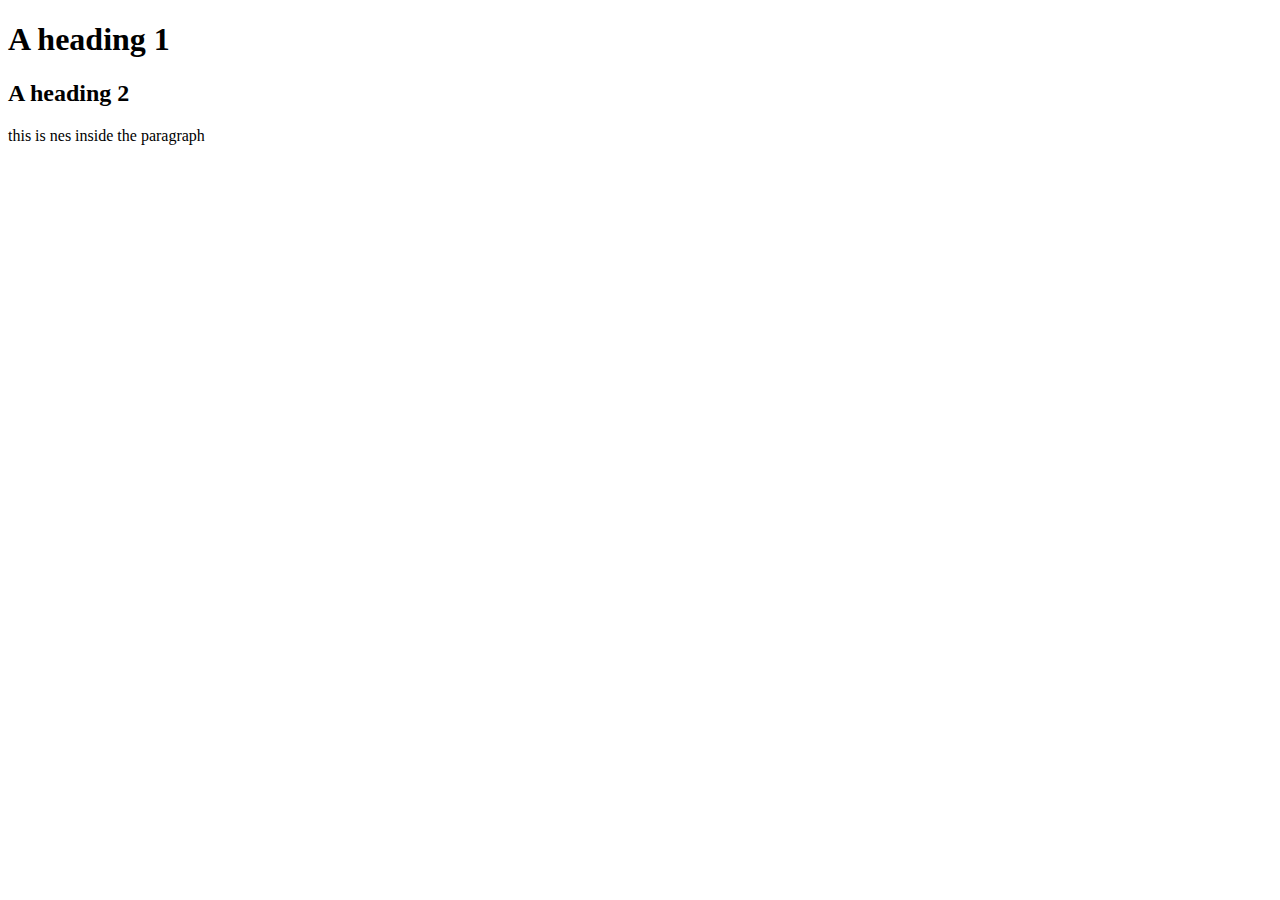
==== index.html @ d5261645 "saved something new in index" ====
<!DOCTYPE html>
<html lang="en">
<head>
    <meta charset="utf-8">
    <title>My Title</title>
    <link rel="stylesheet" type="text/css" href="css/styles.css">
</head>
<body>
    <h1>A heading 1</h1>
    <h2>A heading 2</h2>
    <p>this is nes inside the paragraph</p>
</body>
</html>
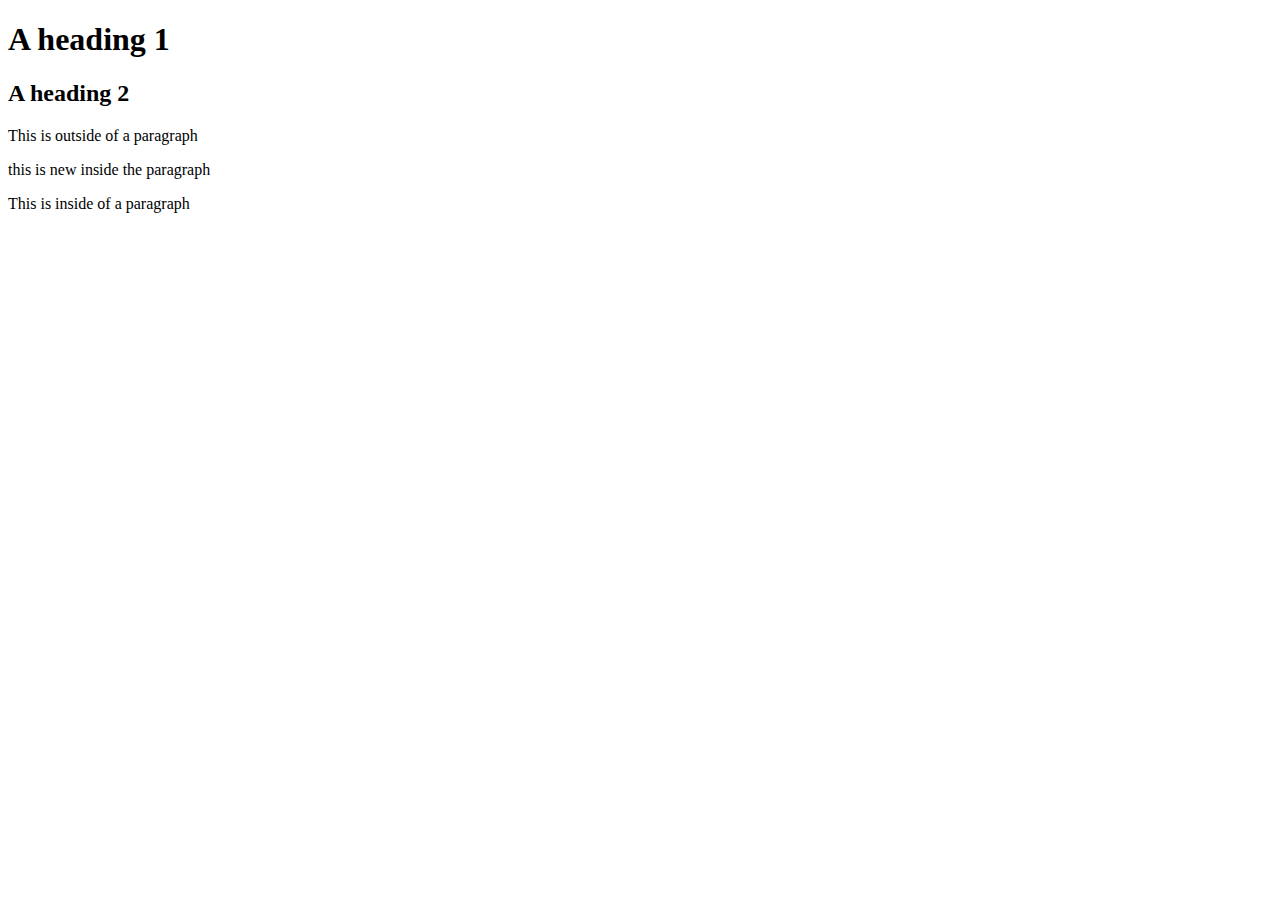
==== commit 175959a0: "added a paragraph" ====
--- a/index.html
+++ b/index.html
@@ -1,13 +1,16 @@
 <!DOCTYPE html>
 <html lang="en">
-<head>
+    <head>
     <meta charset="utf-8">
     <title>My Title</title>
     <link rel="stylesheet" type="text/css" href="css/styles.css">
 </head>
+
 <body>
     <h1>A heading 1</h1>
     <h2>A heading 2</h2>
-    <p>this is nes inside the paragraph</p>
+    This is outside of a paragraph
+    <p>this is new inside the paragraph</p>
+    <p> This is inside of a paragraph </p>
 </body>
 </html>
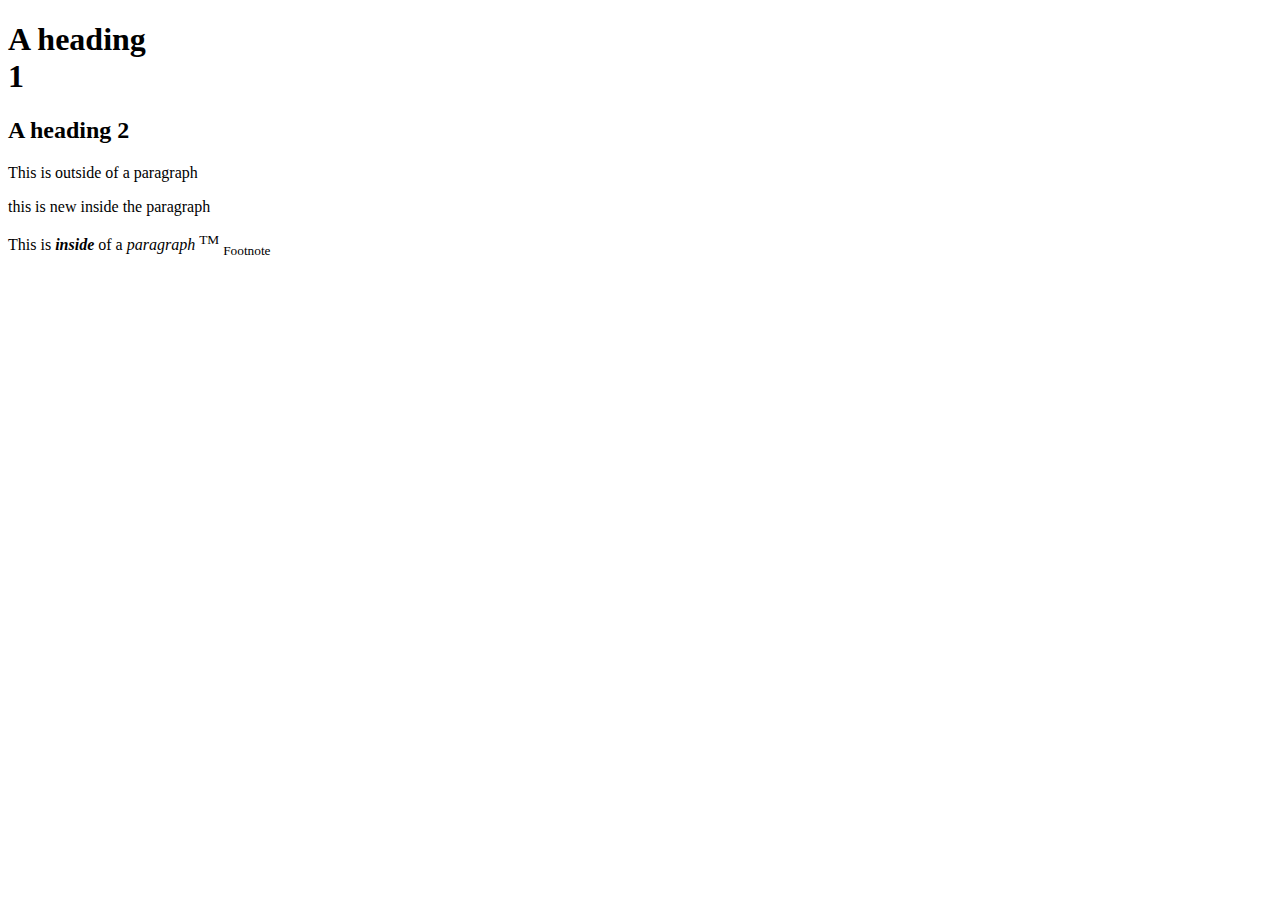
==== commit 1bd495fe: "updated some phrases" ====
--- a/index.html
+++ b/index.html
@@ -7,10 +7,10 @@
 </head>
 
 <body>
-    <h1>A heading 1</h1>
+    <h1>A heading <br> 1</h1>
     <h2>A heading 2</h2>
     This is outside of a paragraph
     <p>this is new inside the paragraph</p>
-    <p> This is inside of a paragraph </p>
+    <p> This is <em> <strong>inside</strong> </em> of a <em> paragraph </em> <sup>TM</sup> <sub>Footnote</sub> </p> 
 </body>
 </html>
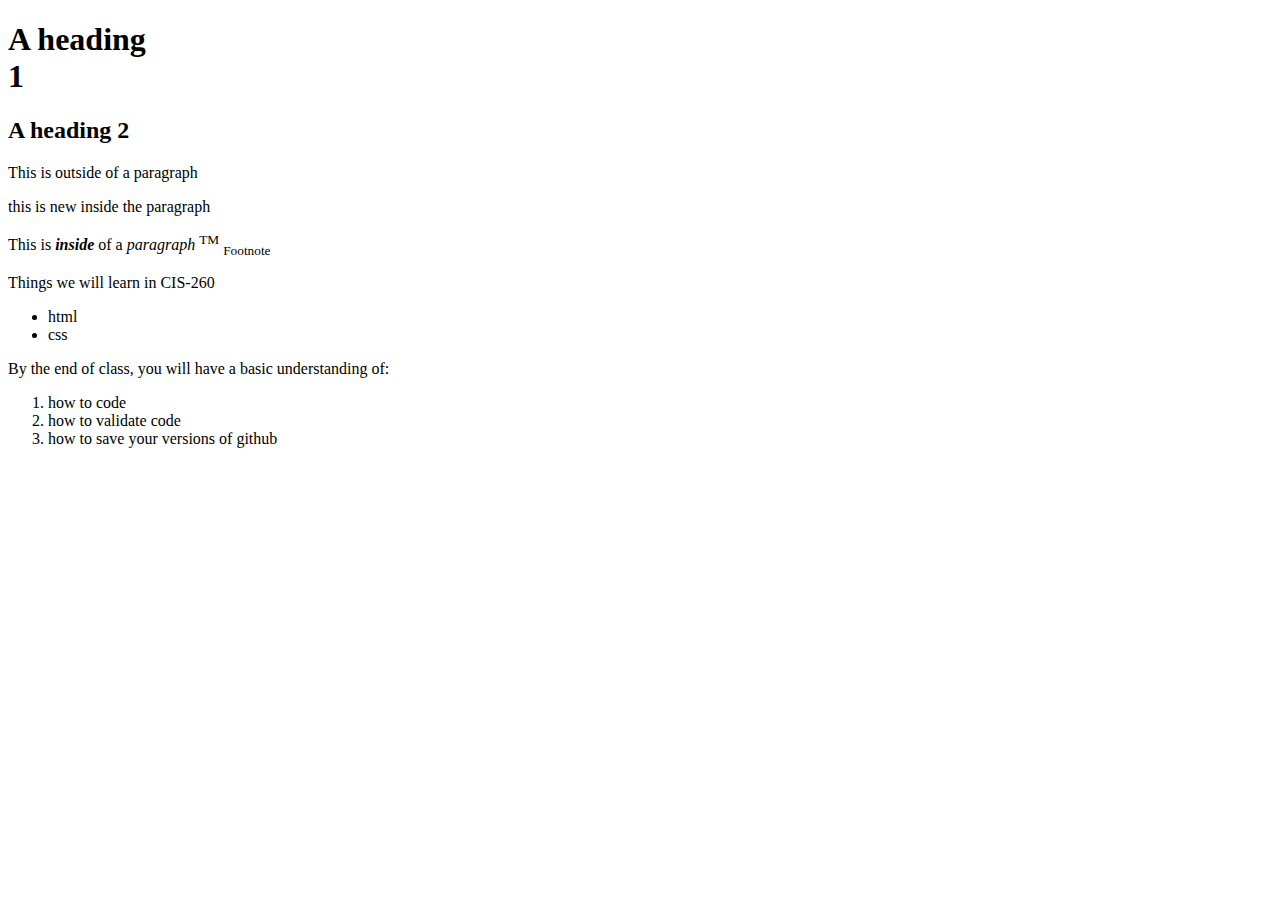
==== commit fac0b292: "added lists" ====
--- a/index.html
+++ b/index.html
@@ -11,6 +11,24 @@
     <h2>A heading 2</h2>
     This is outside of a paragraph
     <p>this is new inside the paragraph</p>
-    <p> This is <em> <strong>inside</strong> </em> of a <em> paragraph </em> <sup>TM</sup> <sub>Footnote</sub> </p> 
+    <p> This is <em> <strong>inside</strong> </em> of a <em> paragraph </em> <sup>TM</sup> <sub>Footnote</sub> </p>
+    <p>Things we will learn in CIS-260</p>
+    <ul>
+        <li>html</li>
+        <li>css</li>
+
+
+    </ul>
+<p>By the end of class, you will have a basic understanding of:</p>
+    
+    <ol>
+            <li> how to code</li>
+        <li>how to validate code</li>
+        <li>how to save your versions of github </li>
+    
+    
+    
+    </ol>
+    
 </body>
 </html>
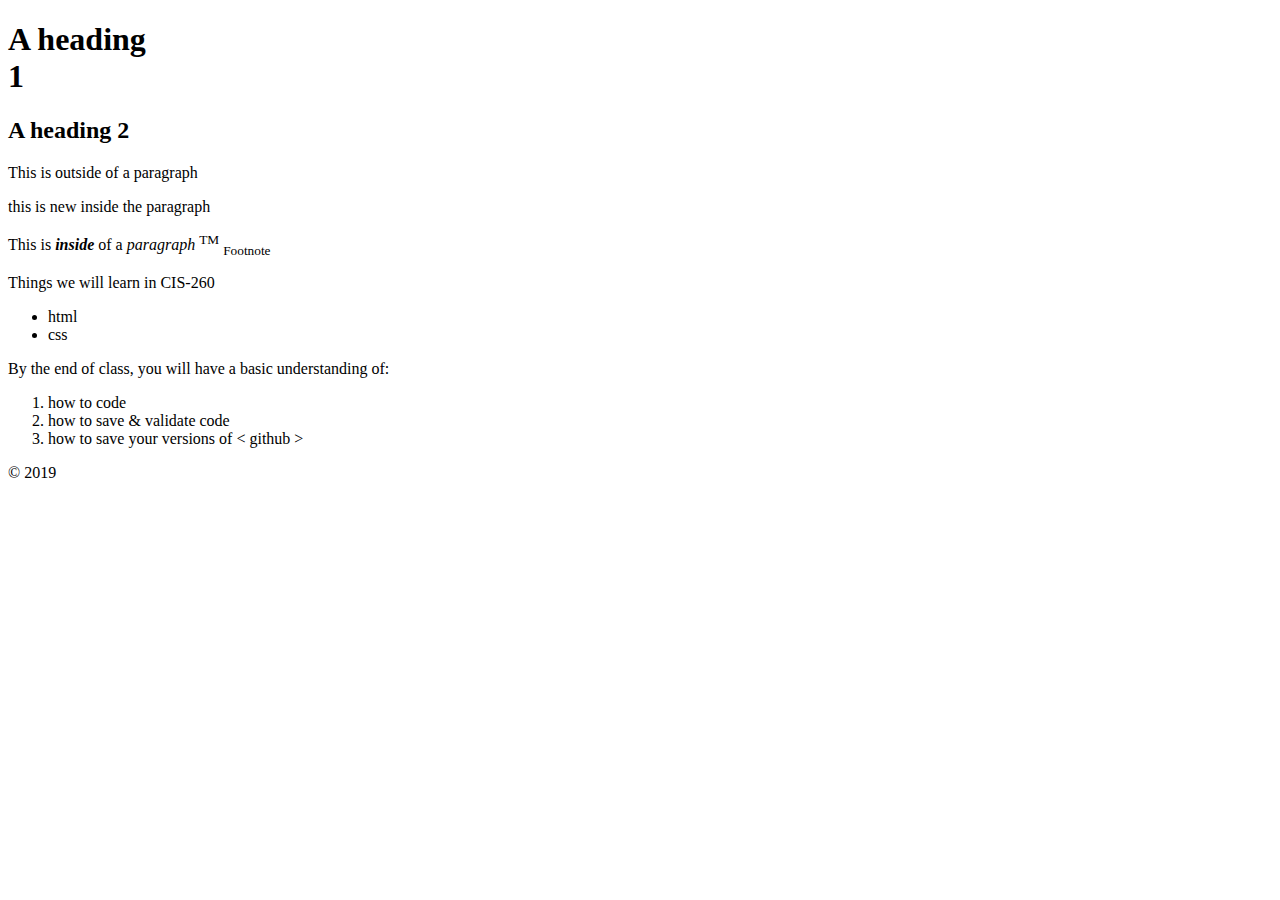
==== commit bb702ea5: "learning special characters" ====
--- a/index.html
+++ b/index.html
@@ -23,12 +23,14 @@
     
     <ol>
             <li> how to code</li>
-        <li>how to validate code</li>
-        <li>how to save your versions of github </li>
+        <li>how to save &amp; validate code</li>
+        <li>how to save your versions of  &lt; github &gt;  </li>
     
     
     
     </ol>
     
+    <p> &copy; 2019 </p>
+    
 </body>
 </html>
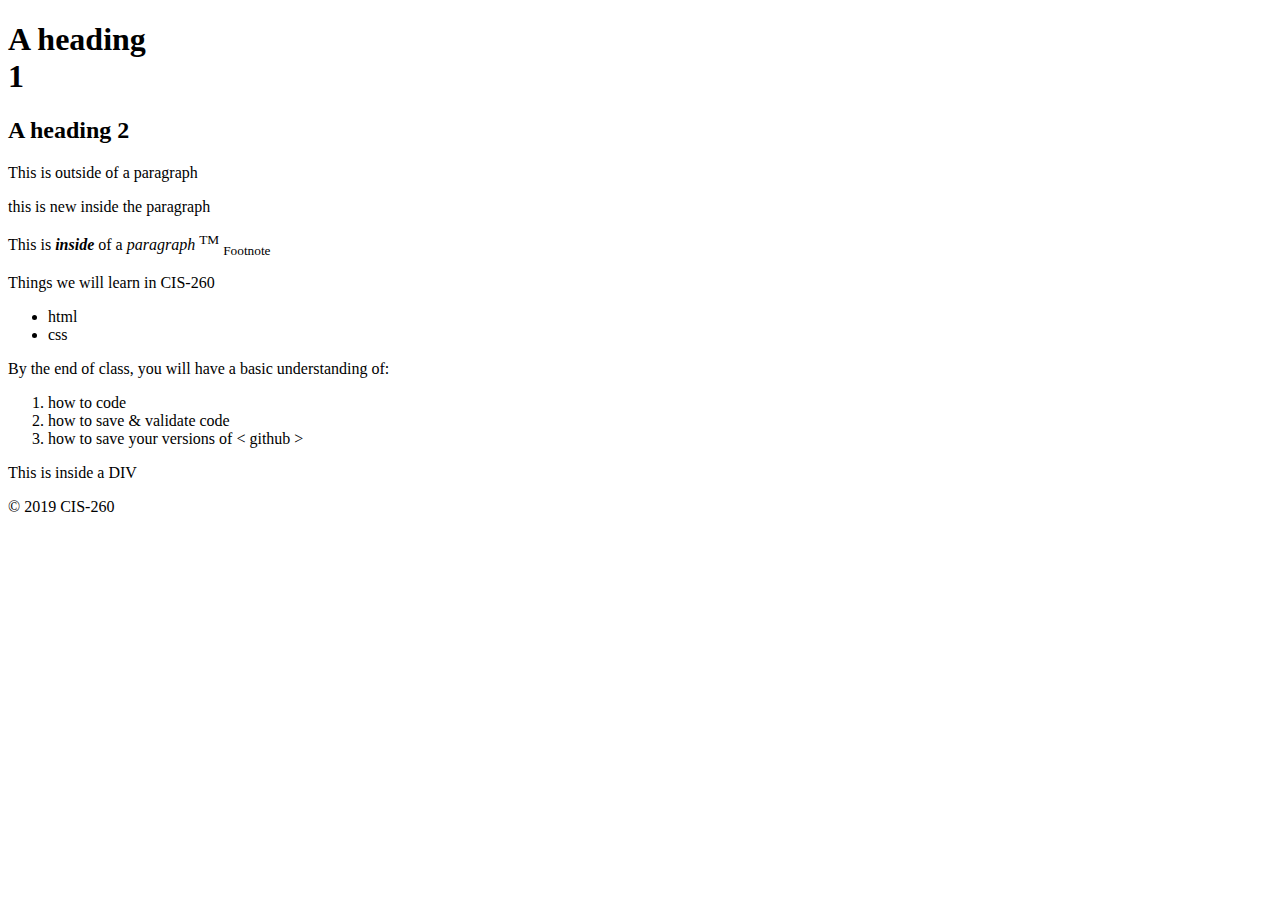
==== commit 7993c49c: "structural elements" ====
--- a/index.html
+++ b/index.html
@@ -1,12 +1,22 @@
 <!DOCTYPE html>
 <html lang="en">
-    <head>
+
+<head>
     <meta charset="utf-8">
     <title>My Title</title>
     <link rel="stylesheet" type="text/css" href="css/styles.css">
 </head>
 
 <body>
+    <header>
+        <nav>
+        
+        
+        </nav>
+        
+    </header>
+        <main>
+    
     <h1>A heading <br> 1</h1>
     <h2>A heading 2</h2>
     This is outside of a paragraph
@@ -19,18 +29,24 @@
 
 
     </ul>
-<p>By the end of class, you will have a basic understanding of:</p>
-    
+    <p>By the end of class, you will have a basic understanding of:</p>
+
     <ol>
-            <li> how to code</li>
+        <li> how to code</li>
         <li>how to save &amp; validate code</li>
-        <li>how to save your versions of  &lt; github &gt;  </li>
-    
-    
-    
+        <li>how to save your versions of &lt; github &gt; </li>
+
+
+
     </ol>
-    
-    <p> &copy; 2019 </p>
-    
+
+    <div> This is inside a DIV</div>
+
+<mail/>
+
+    <footer>
+        <p>&copy; 2019 CIS-260</p>
+        </footer>
 </body>
+
 </html>
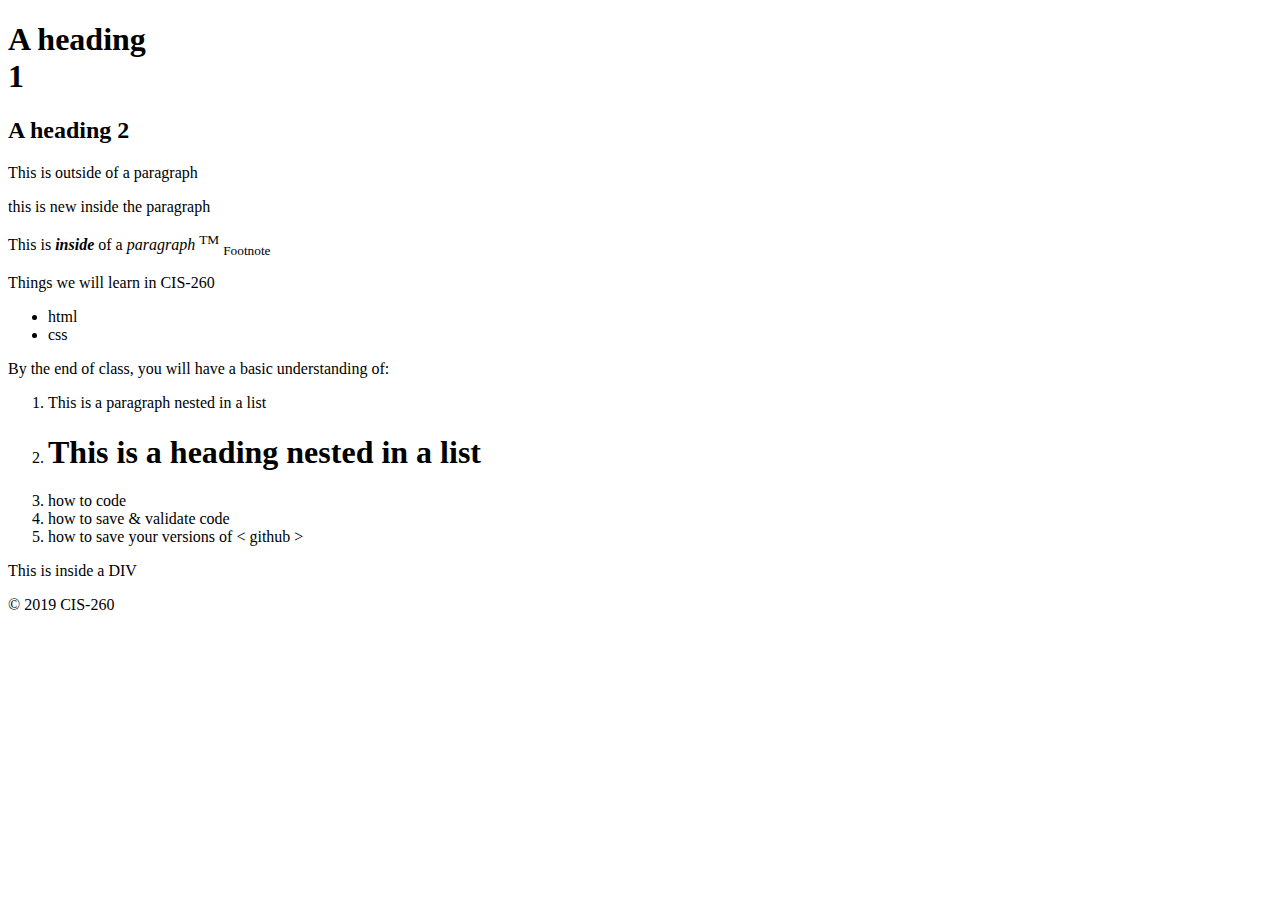
==== commit 2727aa54: "some new work" ====
--- a/index.html
+++ b/index.html
@@ -10,42 +10,48 @@
 <body>
     <header>
         <nav>
-        
-        
-        </nav>
-        
-    </header>
-        <main>
-    
-    <h1>A heading <br> 1</h1>
-    <h2>A heading 2</h2>
-    This is outside of a paragraph
-    <p>this is new inside the paragraph</p>
-    <p> This is <em> <strong>inside</strong> </em> of a <em> paragraph </em> <sup>TM</sup> <sub>Footnote</sub> </p>
-    <p>Things we will learn in CIS-260</p>
-    <ul>
-        <li>html</li>
-        <li>css</li>
 
 
-    </ul>
-    <p>By the end of class, you will have a basic understanding of:</p>
+        </nav>
 
-    <ol>
-        <li> how to code</li>
-        <li>how to save &amp; validate code</li>
-        <li>how to save your versions of &lt; github &gt; </li>
+    </header>
+    <main>
+
+        <h1>A heading <br> 1</h1>
+        <h2>A heading 2</h2>
+        This is outside of a paragraph
+        <p>this is new inside the paragraph</p>
+        <p> This is <em> <strong>inside</strong> </em> of a <em> paragraph </em> <sup>TM</sup> <sub>Footnote</sub> </p>
+        <p>Things we will learn in CIS-260</p>
+        <ul>
+            <li>html</li>
+            <li>css</li>
+
+
+        </ul>
+        <p>By the end of class, you will have a basic understanding of:</p>
+
+        <ol>
+            <li>
+                <p>This is a paragraph nested in a list</p>
+            </li>
+            <li>
+                <H1>This is a heading nested in a list</H1>
+            </li>
+            <li> how to code</li>
+            <li>how to save &amp; validate code</li>
+            <li>how to save your versions of &lt; github &gt; </li>
 
 
 
-    </ol>
+        </ol>
 
-    <div> This is inside a DIV</div>
+        <div> This is inside a DIV</div>
 
-<mail/>
+    </main>
 
-    <footer>
-        <p>&copy; 2019 CIS-260</p>
+        <footer>
+            <p>&copy; 2019 CIS-260</p>
         </footer>
 </body>
 
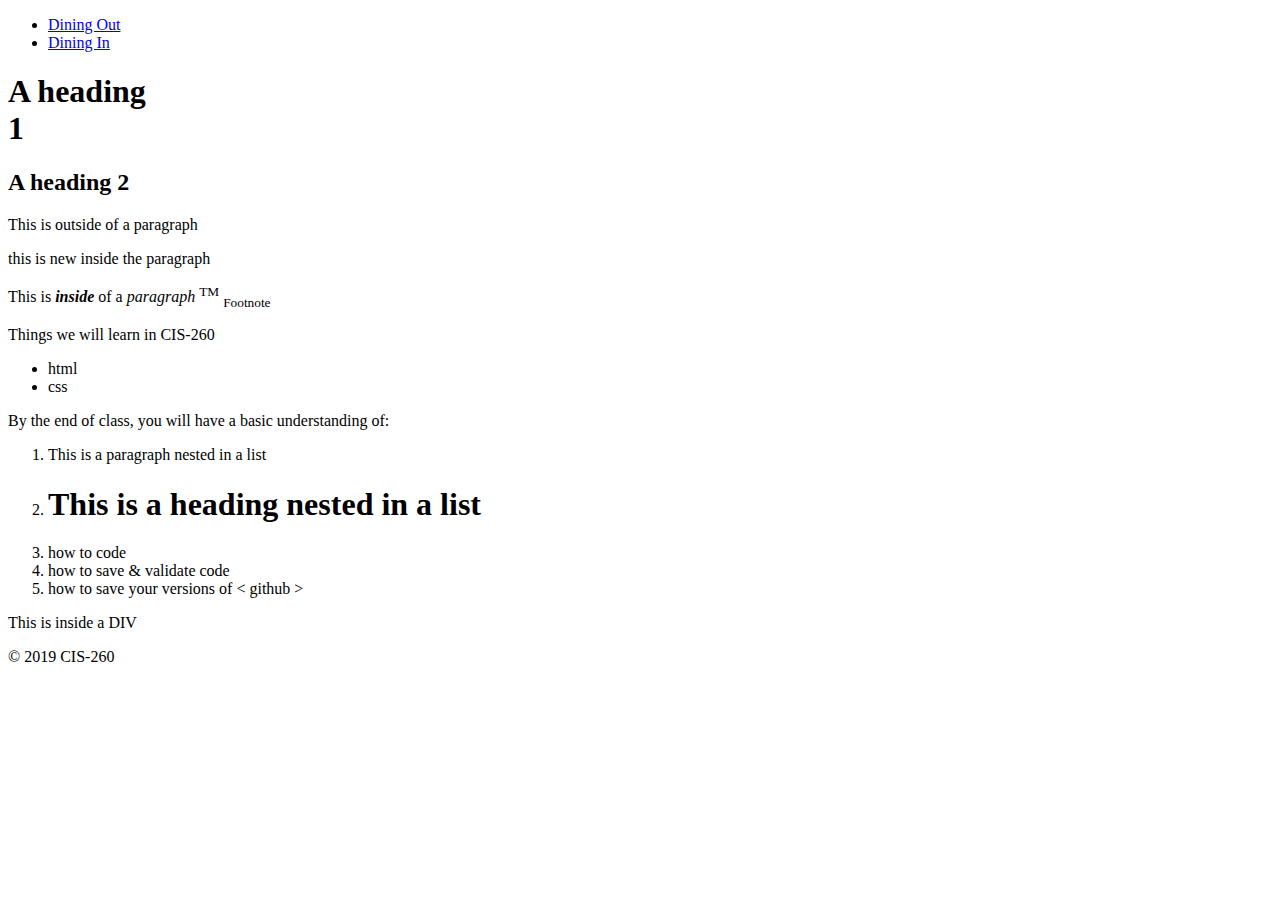
==== commit fa4e7845: "added new links and fonts" ====
--- a/index.html
+++ b/index.html
@@ -3,15 +3,18 @@
 
 <head>
     <meta charset="utf-8">
-    <title>My Title</title>
+    <title>All About Food  </title>
     <link rel="stylesheet" type="text/css" href="css/styles.css">
 </head>
 
 <body>
     <header>
         <nav>
-
-
+            <ul>
+    
+                <li> <a href="diningout.html">Dining Out</a></li>
+                <li><a href="diningin.html">Dining In</a></li>
+            </ul>
         </nav>
 
     </header>
@@ -50,9 +53,9 @@
 
     </main>
 
-        <footer>
-            <p>&copy; 2019 CIS-260</p>
-        </footer>
+    <footer>
+        <p>&copy; 2019 CIS-260</p>
+    </footer>
 </body>
 
 </html>
--- a/css/styles.css
+++ b/css/styles.css
@@ -0,0 +1,4 @@
+ a {
+            font-family: fantasy;
+        }
+    